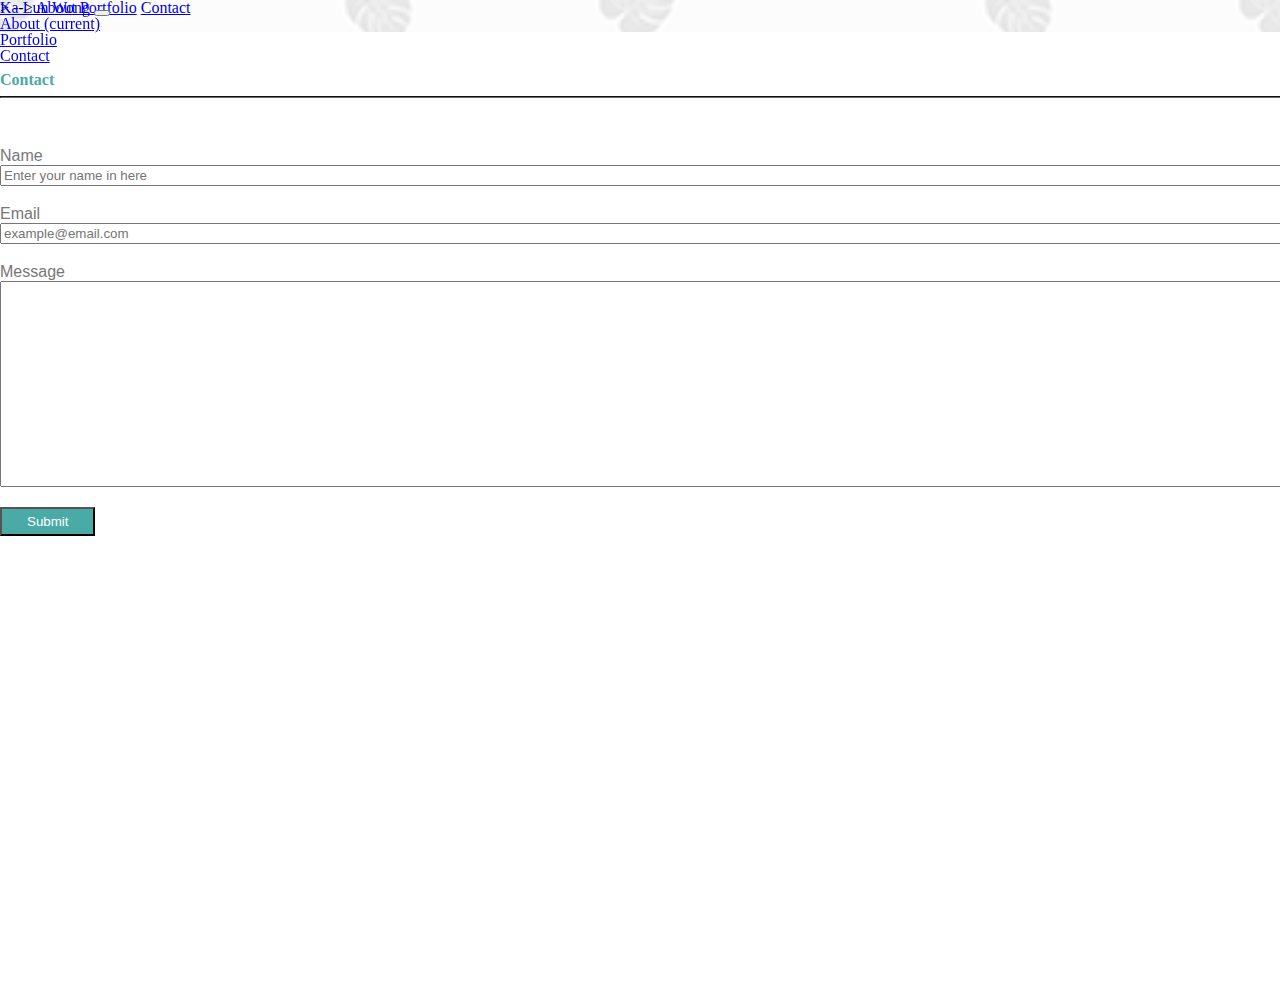
==== contact.html @ 70dad914 "Working version" ====
<!DOCTYPE html>
<html>
  <head>
    <meta charset="UTF-8">
    <title>title</title>
    <link rel="stylesheet" href="assets/css/reset.css">
    <link rel="stylesheet" href="assets/css/style.css">
    <link rel="stylesheet" href="https://stackpath.bootstrapcdn.com/bootstrap/4.1.1/css/bootstrap.min.css" integrity="sha384-WskhaSGFgHYWDcbwN70/dfYBj47jz9qbsMId/iRN3ewGhXQFZCSftd1LZCfmhktB" crossorigin="anonymous">
    <script src="https://code.jquery.com/jquery-3.3.1.slim.min.js" integrity="sha384-q8i/X+965DzO0rT7abK41JStQIAqVgRVzpbzo5smXKp4YfRvH+8abtTE1Pi6jizo" crossorigin="anonymous"></script>
    <script src="https://cdnjs.cloudflare.com/ajax/libs/popper.js/1.14.3/umd/popper.min.js" integrity="sha384-ZMP7rVo3mIykV+2+9J3UJ46jBk0WLaUAdn689aCwoqbBJiSnjAK/l8WvCWPIPm49" crossorigin="anonymous"></script>
    <script src="https://stackpath.bootstrapcdn.com/bootstrap/4.1.1/js/bootstrap.min.js" integrity="sha384-smHYKdLADwkXOn1EmN1qk/HfnUcbVRZyYmZ4qpPea6sjB/pTJ0euyQp0Mk8ck+5T" crossorigin="anonymous"></script>
> 
    -->

    <style>
    
    .mainContainer {
        background-image: url(assets/images/background.jpg);
    }


    @media only screen and (max-width: 100px) {
        body {
             background-color: lightblue;
        }
    }

    body {
        background-image: url("assets/images/background.jpg");
    }
    </style>

    </head>
<body>
  <!-- <body class="mainContainer">

    <div class="row" style="height:80px; background-color:#ffffff;">

                <!-- <h1>Ka Lun Wong</h1> -->



            <a href="index.html">About</a>
            <a href="portfolio.html">Portfolio</a>
            <a href="contact.html">Contact</a>

    </div>

    
    <nav class="navbar navbar-expand-lg navbar-light bg-light" style="position: fixed; top: 0px; width: 100%; margin: 0 auto; z-index: 2">
            <a class="navbar-brand col-md-3 col-sm-3 col-lg-3 offset-sm-2 offset-lg-2 offset-md-2" href="#">Ka Lun Wong</a>
            <button class="navbar-toggler" type="button" data-toggle="collapse" data-target="#navbarText" aria-controls="navbarText" aria-expanded="false" aria-label="Toggle navigation"  style="margin-right: 10%">
              <span class="navbar-toggler-icon" ></span>
            </button>
            <div class="collapse navbar-collapse" id="navbarText">
              <ul class="navbar-nav ml-auto" style="padding-right: 25%">
                <li class="nav-item active">
                  <a class="nav-link" href="index.html">About <span class="sr-only">(current)</span></a>
                </li>
                <li class="nav-item">
                  <a class="nav-link" href="portfolio.html">Portfolio</a>
                </li>
                <li class="nav-item">
                  <a class="nav-link" href="contact.html">Contact</a>
                </li>
              </ul>
            </div>
    </nav>

    
<br>
<br>
  
      <div class="container" style="background-color:#ffffff; height: 960px; z-index:-1;">

        <div class="row" style="height:10%">

            <div class="col-md-3 offset-md-1" style="padding-top: 40px; color:#4aaaa5">

                <h3 style="font-weight:bold">Contact</h3     >
                <hr style="background-color:black; width:100%">
            </div>

        </div>

        <div class="row" style="height:10%">

                <!-- <div class="col-md-3 offset-md-1" style="padding-top: 40px">
    
                    <img src="assets/images/picture.jpg" style="width:100%"/>
                </div> -->

                <div class="col-md-10 offset-md-1">
                    <p style="margin-top: 20px; margin-bottom: 1px;"> Name </p>
                        <input type="textbox" required style="width:100%" placeholder="Enter your name in here"></input>
                    <p style="margin-top: 20px; margin-bottom: 1px;"> Email</p>
                        <input type="textbox" required style="width:100%" placeholder="example@email.com"></input>
                    <p style="margin-top: 20px; margin-bottom: 1px;"> Message</p>
                        <input type="textbox" required style="height:200px; width:100%";></input>
                   
                        <input type="submit" value="Submit" class="submit" style="margin-top:20px"></input>
                </div>
    
        </div>

        

      </div>

  </body>
</html>
---- assets/css/style.css ----
body { 
    background-image:url("assets/images/background.jpg");
    background-size: cover;
}

p {
    color: #777777;
    font-family: 'Arial', 'Helvetica Neue', Helvetica, sans-serif;
}

.header {
    height:88px; 
    background-color: #FFFFFF; 
    z-index: 10; 
    margin: 0 auto;
    border-bottom: 2px solid #cccccc;
}

.blog {
    width: 100%; 
    background-color: #ffffff;
    overflow: auto; 
    position: relative; 
    padding: 20px;
    border: 2px solid #dddddd;
    max-width: 960px;
    margin: 0 auto;
}

#name {
    background-color: #4aaaa5;
    position: fixed;
    top: -12px; 
    font-size: 32px;
    padding: 15px; 
    margin-top: 30px; 
    padding-left: 40px; 
    padding-right: 40px; 
    color: white;
    left: 17%;
}

.name_layout {
    float: left; 
    font-size: 1px; 
    background-color: #4aaaa5";
}

button:hover {
    background-color: rgb(131, 255, 249);
}

#name:hover {
    background-color: rgb(131, 255, 249);
}

h1 {
    font-family: 'Georgia', Times, Times New Roman, serif;
    font-weight: bold;
}

.clearfix {
 overflow: auto;
}

.clearfix:after {
    content: " "; /* Older browser do not support empty content */
    visibility: hidden;
    display: block;
    height: 0;
    clear: both;
}

.btn2 {
    margin-bottom: 25px; 
    background-color: #ffffff;
}

.footer {
    width:100%; 
    height: 55px; 
    background-color: #666666; 
    color: white; 
    position: fixed; 
    bottom: -30px; 
    padding-top: 20px; 
    text-align: center;
    margin-bottom: 30px;
    border-top: 10px solid #4aaaa5;
}

hr {
    width: 95%;
    border-color: #666666;
    background-color: #666666;
}

.title {
    padding-left:20px; 
    padding-top:10px; 
    padding-bottom: 10px;
    color: #4aaaa5;
}

.submit {
    background-color: #4aaaa5;
    color: #ffffff;
    padding: 5px;
    padding-left: 25px;
    padding-right: 25px;
    margin-top: 16px;
}

.portfolioItem{
    padding: 6px; 
    padding-top: 10px; 
    padding-bottom: 8px; 
    background-color: #4aaaa5; 
    position: relative; 
    bottom: 50px; 
    text-align: center; 
    color:white; 
    width: 100%;

}

.portfolioThumbnail {
    width:100%; 

}

.menu {
    float: right; 
    font-size: 50px; 
    margin-top: 20px; 
    position: relative; 
    right: -100px;
}
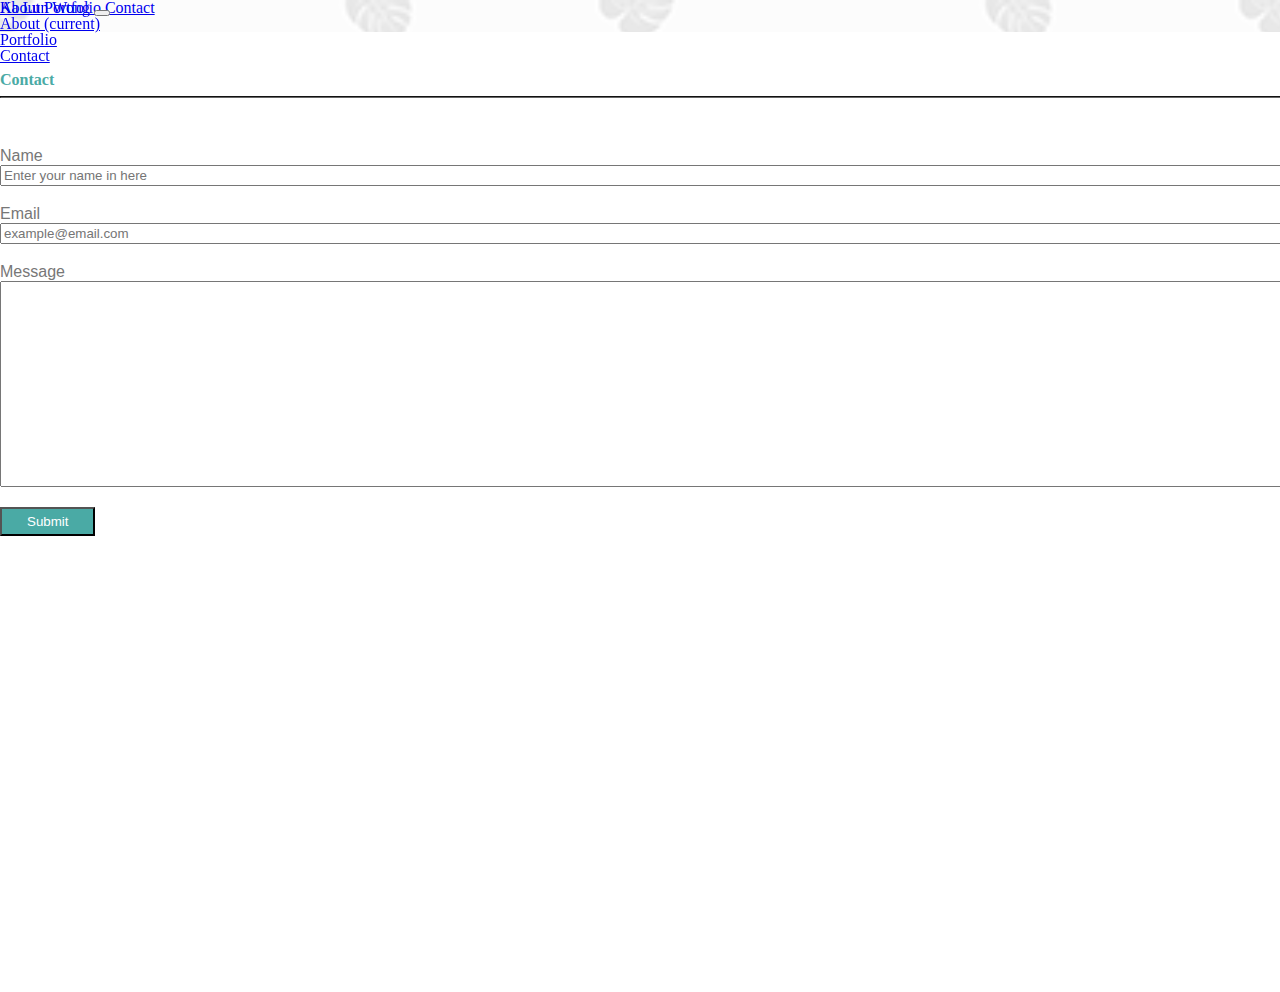
==== commit 598b3eb0: "Proper commenting" ====
--- a/contact.html
+++ b/contact.html
@@ -2,77 +2,66 @@
 <html>
   <head>
     <meta charset="UTF-8">
-    <title>title</title>
+    <title>Contact</title>
     <link rel="stylesheet" href="assets/css/reset.css">
     <link rel="stylesheet" href="assets/css/style.css">
     <link rel="stylesheet" href="https://stackpath.bootstrapcdn.com/bootstrap/4.1.1/css/bootstrap.min.css" integrity="sha384-WskhaSGFgHYWDcbwN70/dfYBj47jz9qbsMId/iRN3ewGhXQFZCSftd1LZCfmhktB" crossorigin="anonymous">
     <script src="https://code.jquery.com/jquery-3.3.1.slim.min.js" integrity="sha384-q8i/X+965DzO0rT7abK41JStQIAqVgRVzpbzo5smXKp4YfRvH+8abtTE1Pi6jizo" crossorigin="anonymous"></script>
     <script src="https://cdnjs.cloudflare.com/ajax/libs/popper.js/1.14.3/umd/popper.min.js" integrity="sha384-ZMP7rVo3mIykV+2+9J3UJ46jBk0WLaUAdn689aCwoqbBJiSnjAK/l8WvCWPIPm49" crossorigin="anonymous"></script>
     <script src="https://stackpath.bootstrapcdn.com/bootstrap/4.1.1/js/bootstrap.min.js" integrity="sha384-smHYKdLADwkXOn1EmN1qk/HfnUcbVRZyYmZ4qpPea6sjB/pTJ0euyQp0Mk8ck+5T" crossorigin="anonymous"></script>
-> 
-    -->
 
     <style>
+        
+            .mainContainer {
+                background-image: url(assets/images/background.jpg);
+            }
+
+            body {
+                background-image: url("assets/images/background.jpg");
+            }
+            
+    </style>
+
+  </head>
     
-    .mainContainer {
-        background-image: url(assets/images/background.jpg);
-    }
+  <body>
+
+    <a href="index.html">About</a>
+    <a href="portfolio.html">Portfolio</a>
+    <a href="contact.html">Contact</a>
+
+    <!-- Navbar -->
+
+    <nav class="navbar navbar-expand-lg navbar-light bg-light" style="position: fixed; top: 0px; width: 100%; margin: 0 auto; z-index: 2">
+        <a class="navbar-brand col-md-3 col-sm-3 col-lg-3 offset-sm-2 offset-lg-2 offset-md-2" href="#">Ka Lun Wong</a>
+
+        <button class="navbar-toggler" type="button" data-toggle="collapse" data-target="#navbarText" aria-controls="navbarText" aria-expanded="false" aria-label="Toggle navigation"  style="margin-right: 10%">
+                <span class="navbar-toggler-icon" ></span>
+        </button>
+        
+        <div class="collapse navbar-collapse" id="navbarText">
+                <ul class="navbar-nav ml-auto" style="padding-right: 25%">
+                    <li class="nav-item active">
+                        <a class="nav-link" href="index.html">About <span class="sr-only">(current)</span></a>
+                    </li>
+                    <li class="nav-item">
+                        <a class="nav-link" href="portfolio.html">Portfolio</a>
+                    </li>
+                    <li class="nav-item">
+                        <a class="nav-link" href="contact.html">Contact</a>
+                    </li>
+                </ul>
+        </div>
+    </nav>
+
+    <br>
+    <br>
+  
+    <!-- Main section of the Page-->
+    <div class="container" style="background-color:#ffffff; height: 960px; z-index:-1;">
 
 
-    @media only screen and (max-width: 100px) {
-        body {
-             background-color: lightblue;
-        }
-    }
-
-    body {
-        background-image: url("assets/images/background.jpg");
-    }
-    </style>
-
-    </head>
-<body>
-  <!-- <body class="mainContainer">
-
-    <div class="row" style="height:80px; background-color:#ffffff;">
-
-                <!-- <h1>Ka Lun Wong</h1> -->
-
-
-
-            <a href="index.html">About</a>
-            <a href="portfolio.html">Portfolio</a>
-            <a href="contact.html">Contact</a>
-
-    </div>
-
-    
-    <nav class="navbar navbar-expand-lg navbar-light bg-light" style="position: fixed; top: 0px; width: 100%; margin: 0 auto; z-index: 2">
-            <a class="navbar-brand col-md-3 col-sm-3 col-lg-3 offset-sm-2 offset-lg-2 offset-md-2" href="#">Ka Lun Wong</a>
-            <button class="navbar-toggler" type="button" data-toggle="collapse" data-target="#navbarText" aria-controls="navbarText" aria-expanded="false" aria-label="Toggle navigation"  style="margin-right: 10%">
-              <span class="navbar-toggler-icon" ></span>
-            </button>
-            <div class="collapse navbar-collapse" id="navbarText">
-              <ul class="navbar-nav ml-auto" style="padding-right: 25%">
-                <li class="nav-item active">
-                  <a class="nav-link" href="index.html">About <span class="sr-only">(current)</span></a>
-                </li>
-                <li class="nav-item">
-                  <a class="nav-link" href="portfolio.html">Portfolio</a>
-                </li>
-                <li class="nav-item">
-                  <a class="nav-link" href="contact.html">Contact</a>
-                </li>
-              </ul>
-            </div>
-    </nav>
-
-    
-<br>
-<br>
-  
-      <div class="container" style="background-color:#ffffff; height: 960px; z-index:-1;">
-
+        <!-- Writing "Contact" at the top of the page -->
         <div class="row" style="height:10%">
 
             <div class="col-md-3 offset-md-1" style="padding-top: 40px; color:#4aaaa5">
@@ -83,29 +72,22 @@
 
         </div>
 
+        <!-- Input Fields -->
         <div class="row" style="height:10%">
 
-                <!-- <div class="col-md-3 offset-md-1" style="padding-top: 40px">
-    
-                    <img src="assets/images/picture.jpg" style="width:100%"/>
-                </div> -->
-
-                <div class="col-md-10 offset-md-1">
-                    <p style="margin-top: 20px; margin-bottom: 1px;"> Name </p>
-                        <input type="textbox" required style="width:100%" placeholder="Enter your name in here"></input>
-                    <p style="margin-top: 20px; margin-bottom: 1px;"> Email</p>
-                        <input type="textbox" required style="width:100%" placeholder="example@email.com"></input>
-                    <p style="margin-top: 20px; margin-bottom: 1px;"> Message</p>
-                        <input type="textbox" required style="height:200px; width:100%";></input>
-                   
-                        <input type="submit" value="Submit" class="submit" style="margin-top:20px"></input>
-                </div>
+            <div class="col-md-10 offset-md-1">
+                <p style="margin-top: 20px; margin-bottom: 1px;"> Name </p>
+                    <input type="textbox" required style="width:100%" placeholder="Enter your name in here"></input>
+                <p style="margin-top: 20px; margin-bottom: 1px;"> Email</p>
+                    <input type="textbox" required style="width:100%" placeholder="example@email.com"></input>
+                <p style="margin-top: 20px; margin-bottom: 1px;"> Message</p>
+                    <input type="textbox" required style="height:200px; width:100%";></input>
+                    <input type="submit" value="Submit" class="submit" style="margin-top:20px"></input>
+            </div>
     
         </div>
 
-        
-
-      </div>
+    </div>
 
   </body>
 </html>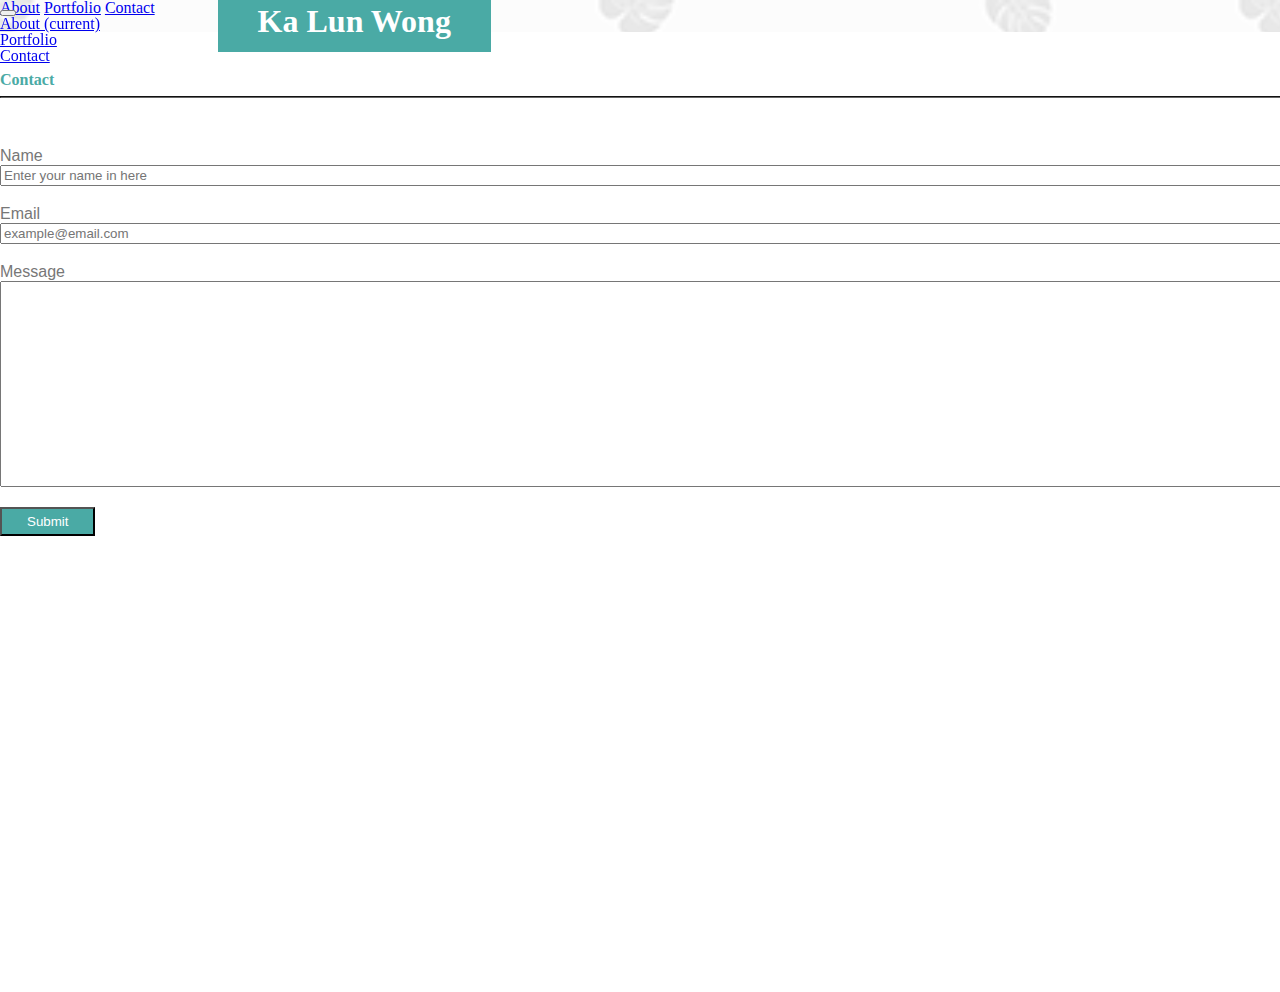
==== commit c68996d8: "Fixed name at top" ====
--- a/contact.html
+++ b/contact.html
@@ -33,7 +33,12 @@
     <!-- Navbar -->
 
     <nav class="navbar navbar-expand-lg navbar-light bg-light" style="position: fixed; top: 0px; width: 100%; margin: 0 auto; z-index: 2">
-        <a class="navbar-brand col-md-3 col-sm-3 col-lg-3 offset-sm-2 offset-lg-2 offset-md-2" href="#">Ka Lun Wong</a>
+        
+        <h1 class="name_layout" id="name" style="top:-40px">
+
+            Ka Lun Wong   
+
+        </h1>
 
         <button class="navbar-toggler" type="button" data-toggle="collapse" data-target="#navbarText" aria-controls="navbarText" aria-expanded="false" aria-label="Toggle navigation"  style="margin-right: 10%">
                 <span class="navbar-toggler-icon" ></span>
